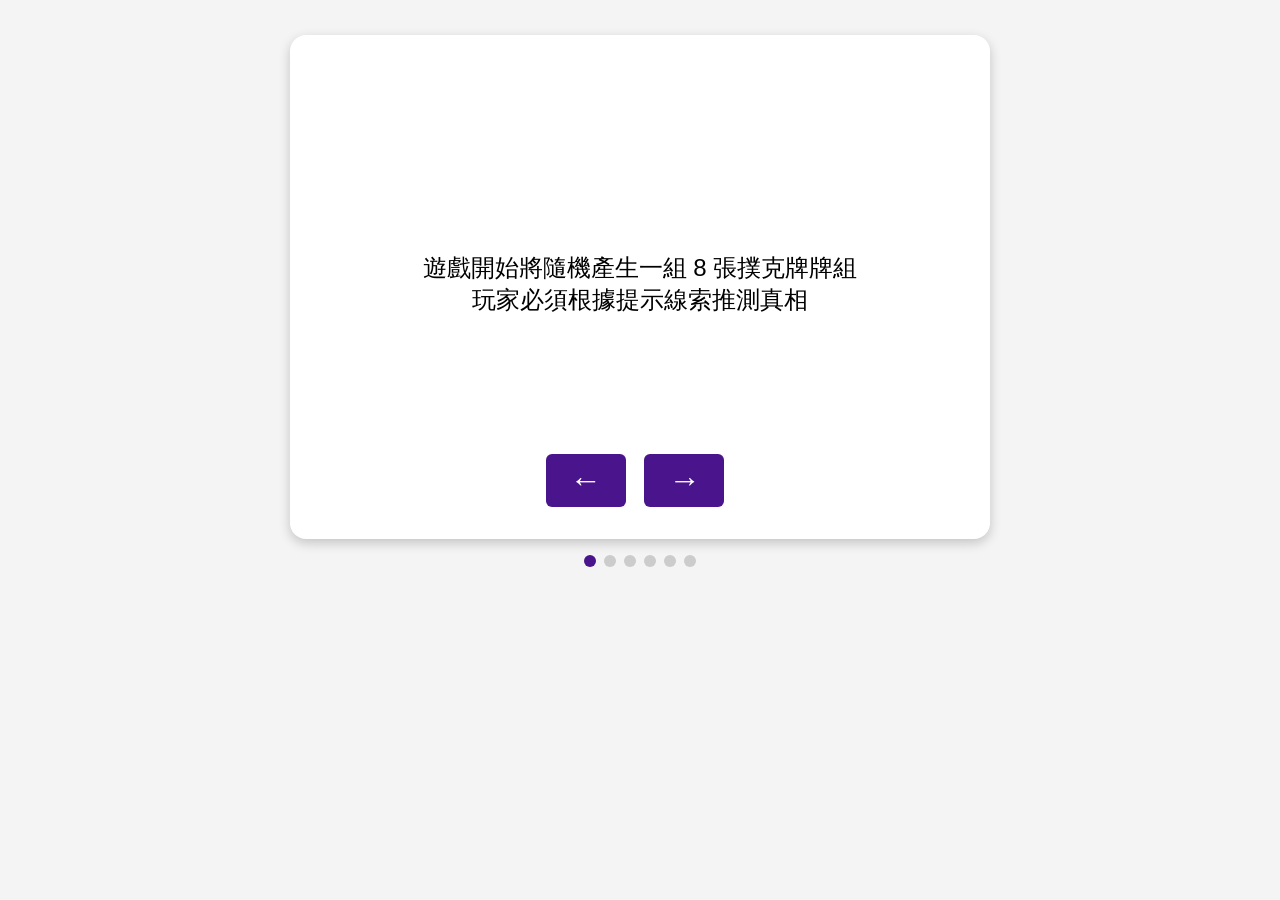
==== index.html @ 7b7ff3c6 "Question-And-Truth first version" ====
<!DOCTYPE html>
<html lang="en" >
<head>
  <meta charset="UTF-8">
  <title>提問與真相－test</title>
  <meta charset="UTF-8">
  <meta name="viewport" content="width=device-width, initial-scale=1.0">
  <title>提問與真相 - 撲克牌推理遊戲</title>
<link rel="stylesheet" href="./style.css">

</head>
<body>
<!-- partial:index.partial.html -->
<div class="main-area">
  <div class="game-mask fade-in ">
    <div class="guide-carousel">
        <div class="guide-wrapper">
          <div class="guide-slide">遊戲開始將隨機產生一組 8 張撲克牌牌組<br>玩家必須根據提示線索推測真相</div>
          <div class="guide-slide">牌組規則：花色之間沒有大小順序<br>但是數字必須依花色排序<br>依循右到左，小到大</div>
           <div class="guide-slide showExp">例如第一組♠８比♠７大<br>必須在♠７後面<br><br>
          </div>
          <div class="guide-slide showOtherExp">當然以下也是對的<br>只要花色之間由小到大
          </div>
          <div class="guide-slide">最後遊戲中字母牌指的是<br>Ａ、Ｊ、Ｑ、Ｋ<br>代表的點數分別是<br>1、11、12、13</div>
          <div class="guide-slide">
            以上～準備好了就開始吧！！！
            <button onclick="generateCards()">開始遊戲</button>
          </div>
        </div>
        <div class="carousel-btn">
          <button class="prev">←</button>
          <button class="next">→</button>
        </div>
    </div>
    <div class="carousel-dots"></div>
  </div> 
  <div class="game-area hidden">
    <div class="question-section">
      <div class="question-box">
        <h2>總和</h2>
        <ul>
          <li class="hint-select" data-hintopt="110">指定三張個位置的牌總和</li>
          <li class="hint-select" data-hintopt="120">指定花色牌總和</li>
          <li class="hint-select" data-hintopt="140">數字牌的總和</li>
          <li class="hint-select" data-hintopt="150">字母牌的總和</li>
        </ul>
      </div>
      <div class="question-box">
        <h2>數量</h2>
        <ul>
          <li class="hint-select" data-hintopt="230">指定 數字/字母 的數量</li>
          <li class="hint-select" data-hintopt="240">數字牌的數量</li>
          <li class="hint-select" data-hintopt="250">字母牌的數量</li>
        </ul>
      </div>
      <div class="question-box">
        <h2>位置</h2>
        <ul>
          <li class="hint-select" data-hintopt="321">指定一種花色牌的位置</li>
          <li class="hint-select" data-hintopt="361">相同數字/字母的位置</li>
          <li class="hint-select" data-hintopt="371">連續數字/花色的位置</li>
          <li class="hint-select" data-hintopt="381">最大/最小數字的位置</li>
        </ul>
      </div>
    </div>
    <button class="submit-btn-pre">提出真相</button>
  </div>
  <div class="hint-card ans-slot hidden"></div>
  <div class="hint-card pick-ans hidden">
    <div class="card-display">
      <div class="card-slot">A</div>
      <div class="card-slot">2</div>
      <div class="card-slot">3</div>
      <div class="card-slot">4</div>
      <div class="card-slot">5</div>
      <div class="card-slot">6</div>
      <div class="card-slot">7</div>
      <div class="card-slot">8</div>
      <div class="card-slot">9</div>
      <div class="card-slot">10</div>
      <div class="card-slot">J</div>
      <div class="card-slot">Q</div>
      <div class="card-slot">K</div>
    </div>
   </div>
  <div class="hint-card hint-chose title hidden"></div>
  <div class="hint-card hint-chose position hidden">
    <div class="card-display" id="cardDisplay">
      <div class="card-slot" data-value="1">1</div>
      <div class="card-slot" data-value="2">2</div>
      <div class="card-slot" data-value="3">3</div>
      <div class="card-slot" data-value="4">4</div>
      <div class="card-slot" data-value="5">5</div>
      <div class="card-slot" data-value="6">6</div>
      <div class="card-slot" data-value="7">7</div>
      <div class="card-slot" data-value="8">8</div>
    </div>
  </div>
  <div class="hint-card hint-chose suit hidden">
    <div class="card-display" id="cardDisplay">
      <div class="card-slot" data-value="0">♠️</div>
      <div class="card-slot" data-value="1">♥️</div>
      <div class="card-slot" data-value="2">♦️</div>
      <div class="card-slot" data-value="3">♣️</div>
    </div>
   </div>
  <div class="hint-card hint-chose mix hidden"></div>
  <div class="hint-card hint-chose oneoftwo hidden">
    <div class="card-display" id="cardDisplay">
      <div class="card-slot a" data-value="a"></div>
      <div class="card-slot b" data-value="b"></div>
    </div>
  </div>
  <div class="hint-card hint-chose ans hidden">
    <div class="ans_html"></div>
  </div>
  <div class="hint-card hint-chose ans_position hidden">
    <div class="card-display" id="cardDisplay">
      <div class="card-slot" data-value="0">1</div>
      <div class="card-slot" data-value="1">2</div>
      <div class="card-slot" data-value="2">3</div>
      <div class="card-slot" data-value="3">4</div>
      <div class="card-slot" data-value="4">5</div>
      <div class="card-slot" data-value="5">6</div>
      <div class="card-slot" data-value="6">7</div>
      <div class="card-slot" data-value="7">8</div>
    </div>
  </div>
  <button class="hint-chose confirmHint hidden">確認</button>
  <div hidden class="hintType" data-hinttype="" data-styletype="" data-anstype=""></div>
</div>
<!-- partial -->
  <script src='https://cdnjs.cloudflare.com/ajax/libs/jquery/3.7.1/jquery.min.js'></script><script  src="./script.js"></script>

</body>
</html>
---- style.css ----
html, body {
  font-family: 'Arial', sans-serif;
  background-color: #f4f4f4;
  margin: 0;
  padding: 0;
  width: 100%;
  box-sizing: border-box;
}

*, *::before, *::after {
  box-sizing: inherit;
}

body {
  display: flex;
  flex-direction: column;
  align-items: center;
  max-width: 100vw;
  overflow-x: hidden;
}

header {
  background-color: #333;
  color: white;
  padding: 1rem 2rem;
  width: 100%;
  text-align: center;
  font-size: 1.5rem;
}

.game-area {
  width: 100vw;
  padding: 2rem 1rem;
  box-sizing: border-box;
  transition: all 1s ease;
  display: flex;
  flex-direction: column;
  justify-content: center;
  align-items: center;
}

.game-area .question-section {
  display: flex;
  gap: 1rem;
  justify-content: center;
  margin-bottom: 2rem;
}

.question-box {
  width: 30%;
  background-color: #fff;
  border: 2px solid #ccc;
  border-radius: 12px;
  box-shadow: 0 4px 10px rgba(0,0,0,0.1);
  padding: 1rem;
}

.question-box h2 {
  margin-top: 0;
  font-size: 2rem;
  color: #333;
}

.question-box ul {
  padding-left: 1rem;
  margin: 0;
}

.question-box li {
  margin-bottom: 0.5rem;
  font-size: 1.5rem;
  cursor: pointer;
}

.submit-btn-pre {
  display: block;
  margin: 50px auto 50px;
  padding: 0.7rem 2rem;
  background-color: #4a148c;
  color: white;
  font-size: 1rem;
  border: none;
  border-radius: 8px;
  cursor: pointer;
}

.card-display {
  margin-top: 1%;
  display: flex;
  justify-content: center;
  gap: 1rem;
  flex-wrap:wrap;
  
}

.card-slot {
  width: 120px;
  height: 170px;
  background-color: #EBF2FA;
  border: 2px dashed #aaa;
  display: flex;
  justify-content: center;
  align-items: center;
  font-size: 4rem;
  border-radius: 8px;
  color: #444;
  transform: scale(1);
  transition: transform 1s linear;
}

button {
  padding: 0.5rem 1.5rem;
  font-size: 2rem;
  border: none;
  border-radius: 6px;
  background-color: #4a148c;
  color: white;
  cursor: pointer;
  margin-top: 20px;
  margin-right: 10px;
}

.hidden {
  opacity: 0;
  transform: translateY(50px);
  transition: all 1s ease;
  z-index: -1;
  display: none;
}

.fade-in {
  opacity: 1;
  transform: translateY(0);
  transition: all 1s ease;
  z-index: 1;
}

.hint-card {
  margin-top: 6%;
  text-align: center;
  width: 100vw;
  gap: 20px;
}

.hint-card .card-display {
  margin-top: 1rem;
  margin-bottom:5%;
  display: flex;
  justify-content: center;
  gap: 1rem;
}

.hint-chose.title,.ans {
  font-size: 2rem;
  margin-top: 1.5rem;
}

.hint-chose.confirmHint {
  width: 20vw;
  transform: translateX(-50%);
  margin-left: 50%;
}


/*game-mask*/
.game-mask {
  width: 100%;
  height: 70%;
}

.card-slot.picked {
  background-color: #F7F052;
}

.guide-carousel {
  position: relative;
  left: 50%;
  transform: translateX(-50%);
  width: 100%;
  height: 70%;
  max-width: 700px;
  overflow: hidden;
  background: #fff;
  border-radius: 16px;
  box-shadow: 0 4px 12px rgba(0,0,0,0.2);
  padding: 2rem 1rem;
  margin-top: 5%;
}

.guide-slide .card-slot {
  width: 50px;
  height: 75px;
  background-color: #EBF2FA;
  border: 2px dashed #aaa;
  display: flex;
  justify-content: center;
  align-items: center;
  font-size: 1rem;
  border-radius: 8px;
  color: #444;
  transition: all 1s ease;
}

.guide-wrapper {
  display: flex;
  transition: transform 0.5s ease;
  touch-action: pan-y;
}

.guide-slide {
  flex: 0 0 100%;
  display: flex;
  flex-direction: column;
  justify-content: center;
  align-items: center;
  font-size: 1.5rem;
  text-align: center;
  line-height: 2rem;
  user-select: none;
  height: 300px;
  margin-top: 10%;
}

.carousel-btn {
  text-align: center;
  font-size: 2rem;
  background: transparent;
  border: none;
  cursor: pointer;
  color: #333;
  z-index: 2;
}

.carousel-btn.prev {
  left: 0.5rem;
}

.carousel-btn.next {
  right: 0.5rem;
}

.carousel-dots {
  display: flex;
  justify-content: center;
  margin-top: 1rem;
  gap: 0.5rem;
}

.carousel-dots span {
  width: 12px;
  height: 12px;
  border-radius: 50%;
  background: #ccc;
  display: inline-block;
}

.carousel-dots .active {
  background: #4a148c;
}


/*******************/

.showAns {
  font-size: 2.5rem;
  font-weight: bold;
  color: #4a148c;
  background-color: #f3e5f5;
  border: 2px solid #ce93d8;
  padding: 1rem 2rem;
  border-radius: 12px;
  box-shadow: 0 4px 10px rgba(0, 0, 0, 0.15);
  display: inline-block;
  text-align: center;
  letter-spacing: 0.2rem;
}

.pulse-text {
  z-index: 2;
  animation: heartbeat 1.2s infinite;
  opacity: 0;
}


@media (max-width: 700px) {
  .hint-card .card-display{
    transform: scale(0.9); 
    transition: all 1s linear;
    flex-wrap: wrap;
    
  }
  .card-slot{
    max-width:60px;
    max-height:110px;
    font-size:2.5rem;
  }
  .guide-slide .card-slot {
    width: 25px;
    height: 45px;
    font-size: 0.8rem;
    trassition:scale(1);
    transition: all 1s ease;
  }
   .guide-slide {
    white-space: normal; 
    width:100vw;
  }
}

@media (max-width: 600px) {
  
  header {
    font-size: 1.2rem;
    padding: 1rem;
  }

  .game-area {
    padding: 1rem 0.5rem;
  }

  .question-box {
    width: 100%;
    padding: 1rem 0.5rem;
    font-size: 1rem;
  }

  .question-box h2 {
    font-size: 1.5rem;
  }

  .question-box li {
    font-size: 1.2rem;
  }

  .submit-btn-pre {
    width: 100%;
    font-size: 1.2rem;
  }
    
  .pick-ans.card-display .card-slot {
    width: 60px;
    height: 96px;
    font-size: 2rem;
  }

  .hint-chose.title,.ans {
    font-size: 1.5rem;
  }

  .hint-chose.confirmHint {
    width: 80%;
    margin-left: 10%;
    transform: none;
  }

  .hint-chose.oneoftwo .card-slot {
    font-size: 1.5rem;
  }

  .checkHint {
    font-size: 1.5rem;
  }

  .guide-carousel {
    height: auto;
    padding: 1rem;
    margin-top: 2rem;
  }

  .guide-slide {
    margin-top: 2rem;
    font-size: 1.2rem;
    line-height: 1.5rem;
  }

  .hint-area {
    flex-direction: column;
    gap: 1rem;
    padding: 0.5rem;
  }

  .hint-area .card-slot {
    width: 80px;
    height: 120px;
  }

  .showAns {
    font-size: 1.5rem;
    padding: 0.7rem 1rem;
  }

  .carousel-btn {
    font-size: 1.5rem;
  }

  .carousel-dots span {
    width: 10px;
    height: 10px;
  }

  .question-section{
    flex-direction:column;
  }
  
  .question-box{
    width:100%;
  }
  
}
/*  過關結算 */
.pop-up{
  display:flex;
  height:95vh;
  width:95vw;
  align-items:center;
  justify-content:center;
  flex-direction:column;
  animation:fadeIn 0.5s ease forwards;
  font-size:0px;
}
.score-area{
  font-size:1.5rem;
}

.score-board{
  background-color: #E9B44C;
  width:65vw;
  max-width:500px;
  padding:20px;
  border-radius: 5px;
}

.box-title{
  font-size:2rem;
  color:#333333;
  font-weight: bold;
  text-align: center;
  margin-bottom: 20px;
}


.score-board div{
  font-size:1.5rem;
  margin-bottom:10px;
  color:#404442;
  display: flex; 
  justify-content: space-between;
}


.score-board ul{
  padding:0px;
}
.score-restart{
  display:block;
  margin:30px 0px;
  text-align:center;
  border-radius: 30px;
  
  border:solid 1px black; 
  padding: 10px 20px;
  font-size: 1.2rem;
  background-color: white;
  cursor: pointer;
  transition: all 0.3s ease;
  user-select: none;
  padding-left:20px;
}

.score-restart:hover{
  background-color: #f5f5f5;
  box-shadow: 0 2px 10px rgba(0, 0, 0, 0.15);
  transform: scale(1.03);
}

@keyframes fadeIn {
  from { opacity: 0; }
  to { opacity: 1; }
}
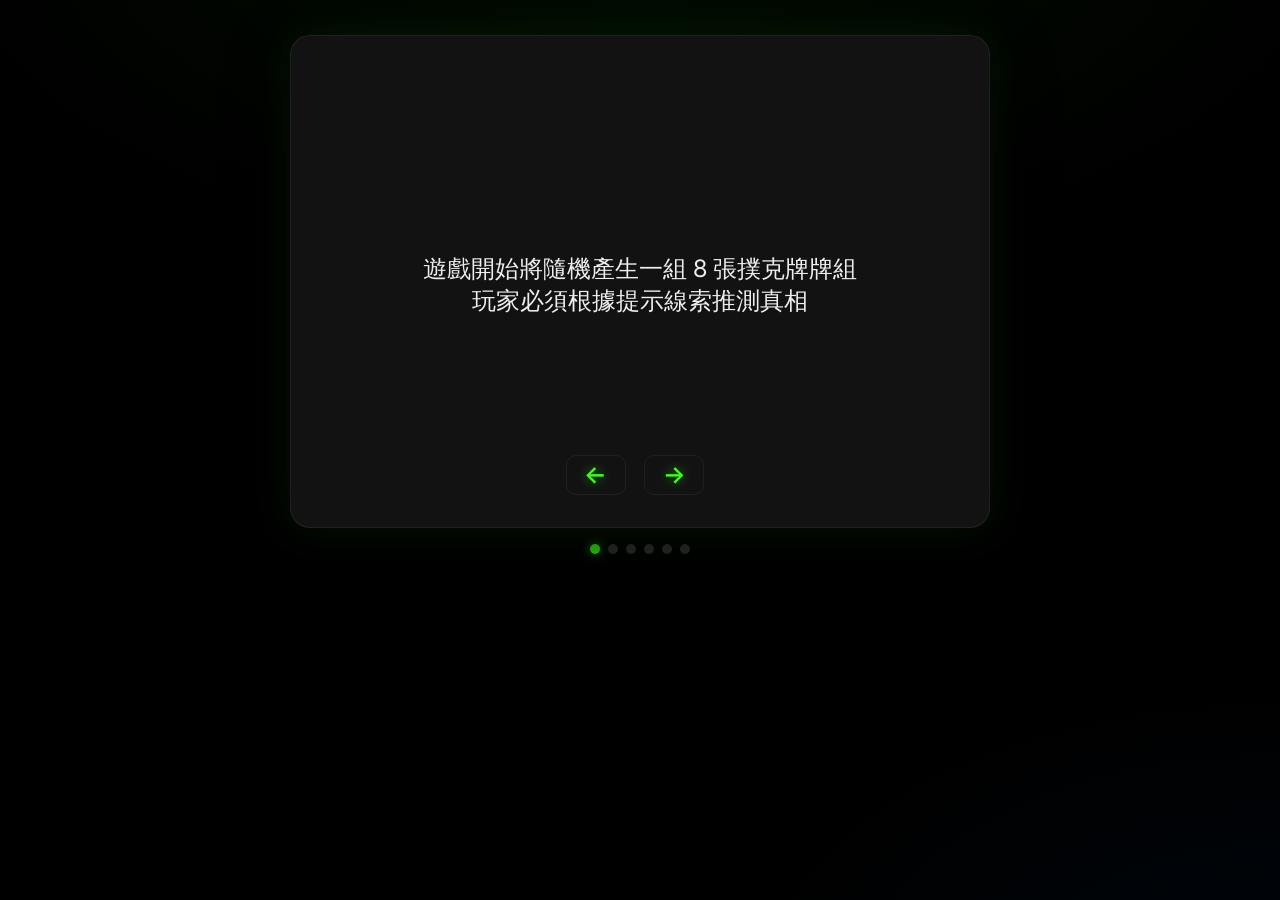
==== commit 67afdba7: "換風格" ====
--- a/index.html
+++ b/index.html
@@ -6,6 +6,9 @@
   <meta charset="UTF-8">
   <meta name="viewport" content="width=device-width, initial-scale=1.0">
   <title>提問與真相 - 撲克牌推理遊戲</title>
+<link rel="preconnect" href="https://fonts.googleapis.com">
+<link rel="preconnect" href="https://fonts.gstatic.com" crossorigin>
+<link href="https://fonts.googleapis.com/css2?family=Inter:wght@300;400;500;600;700&display=swap" rel="stylesheet">
 <link rel="stylesheet" href="./style.css">
 
 </head>
